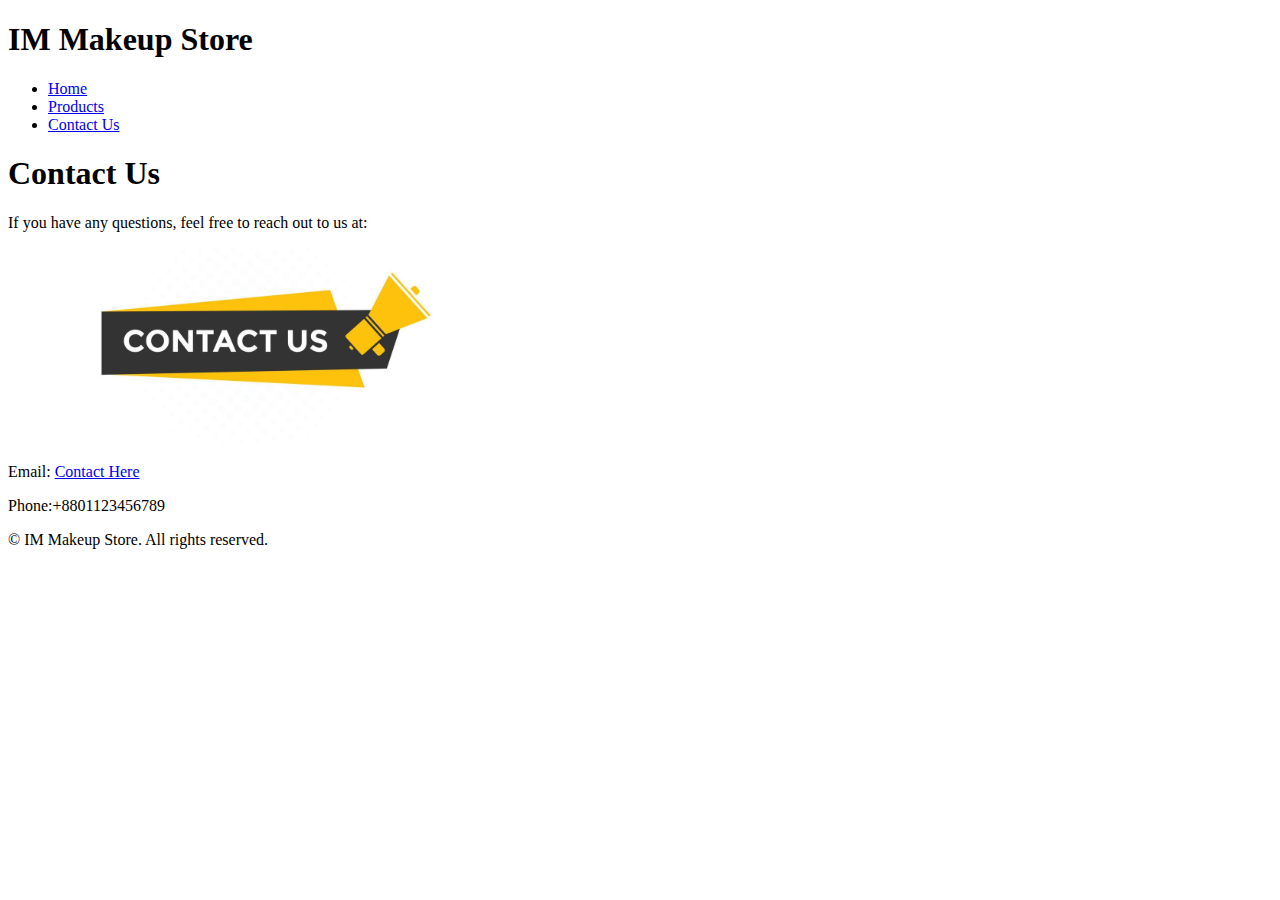
==== contact.html @ d8821282 "7th commit" ====
<!DOCTYPE html>
<html lang="en">
<head>
    <meta charset="UTF-8">
    <meta name="viewport" content="width=device-width, initial-scale=1.0">
    <title>Contact Us - Makeup Store</title>
    <link href="https://fonts.googleapis.com/css2?family=Lobster&family=Roboto:wght@300&display=swap" rel="stylesheet">
    <link rel="stylesheet" href="contact.css">
</head>
<body>
    <!-- Name: Aesha Siddiqua Asha, ID: 2030193 -->
    <header>
        <h1>IM Makeup Store</h1>
        <nav>
            <ul>
                <li><a href="index.html">Home</a></li>
                <li><a href="products.html">Products</a></li>
                <li><a href="contact.html">Contact Us</a></li>
            </ul>
        </nav>
    </header>

    <main>
        <div class="contact-content">
            <h1>Contact Us</h1>
            <p>If you have any questions, feel free to reach out to us at:</p>
            <img src="contactUs.png" alt="Contact">
            <p>Email: <a href="storeIM256@gmail.com">Contact Here</a></p>
            <p>Phone:+8801123456789</p>
        </div>
    </main>

    <footer>
        <p>&copy; IM Makeup Store. All rights reserved.</p>
    </footer>
</body>
</html>
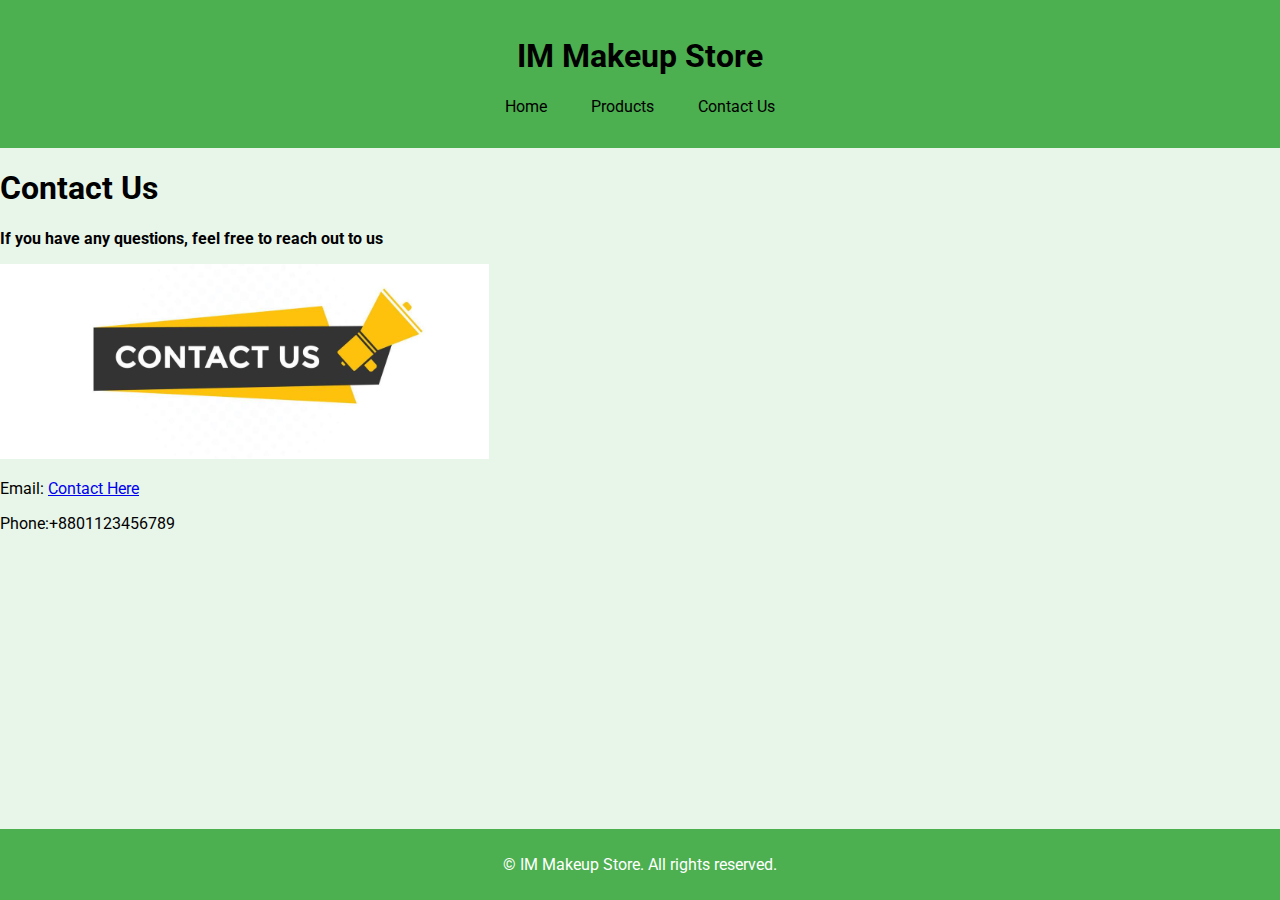
==== commit ce474c84: "8th commit" ====
--- a/contact.html
+++ b/contact.html
@@ -23,7 +23,7 @@
     <main>
         <div class="contact-content">
             <h1>Contact Us</h1>
-            <p>If you have any questions, feel free to reach out to us at:</p>
+            <p><b>If you have any questions, feel free to reach out to us</b></p>
             <img src="contactUs.png" alt="Contact">
             <p>Email: <a href="storeIM256@gmail.com">Contact Here</a></p>
             <p>Phone:+8801123456789</p>
--- a/contact.css
+++ b/contact.css
@@ -0,0 +1,46 @@
+body {
+    font-family: 'Roboto', sans-serif;
+    margin: 0;
+    padding: 0;
+    box-sizing: border-box;
+    background-color:  #E8F5E9;
+}
+
+header {
+
+    background-color: #4CAF50;
+    color: black;
+    text-align: center;
+    padding: 1rem 0;
+}
+nav ul {
+    list-style-type: none;
+    padding: 0;
+}
+
+nav ul li {
+    display: inline;
+    margin: 0 10px;
+}
+
+nav ul li a {
+    color: black;
+    text-decoration: none;
+    padding: 5px 10px;
+    transition: background-color 0.3s;
+}
+
+nav ul li a:hover {
+    background-color: #A5D6A7;
+}
+
+
+footer {
+    background-color: #4CAF50; 
+    color: white;
+    text-align: center;
+    padding: 10px 0;
+    position: fixed;
+    width: 100%;
+    bottom: 0;
+}
